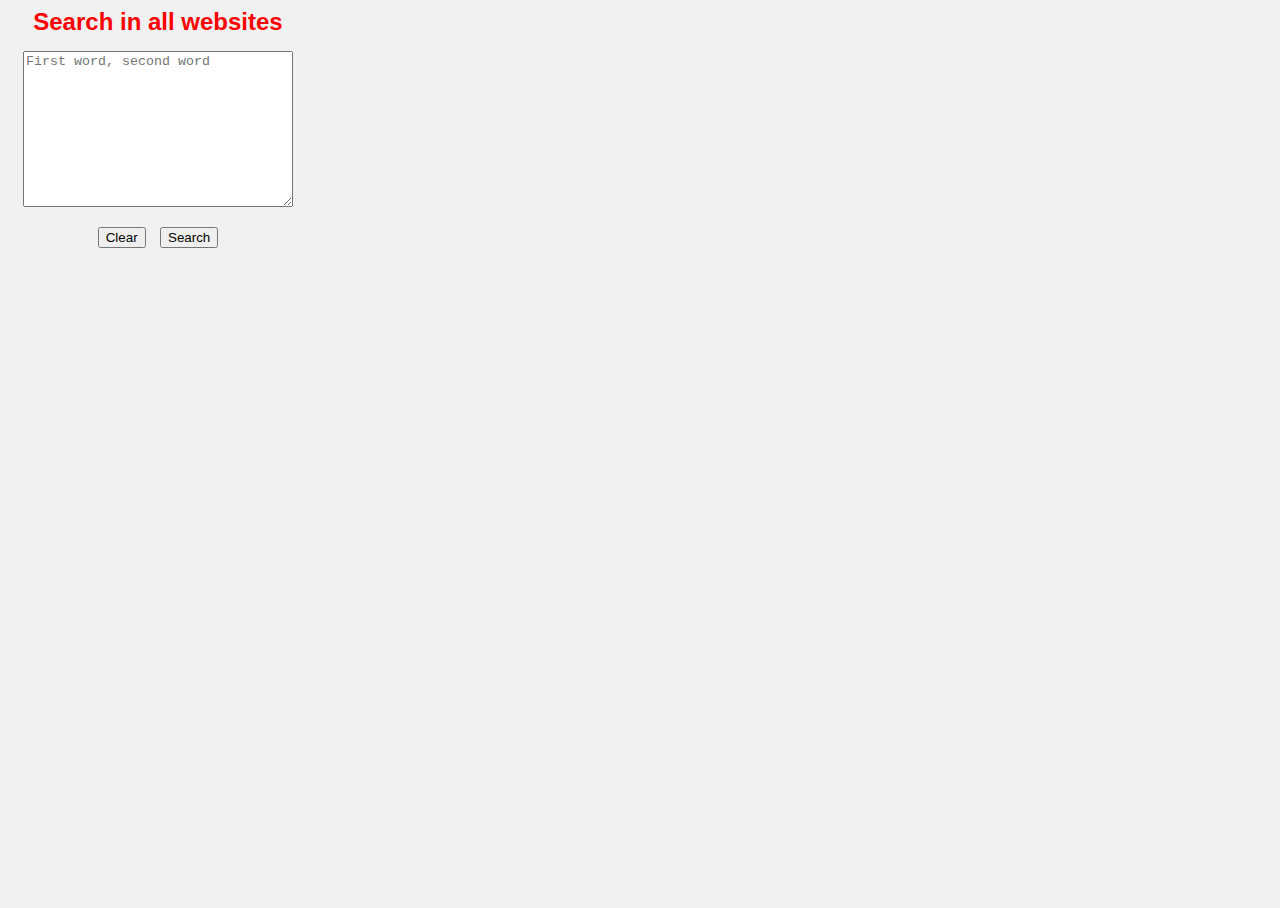
==== popup/index.html @ 847a4db8 "beta test" ====
<html lang="en">

<head>
    <meta charset="UTF-8">
    <link rel="stylesheet" href="style.css" />
</head>

<body>
    <div>
        <form action="submit">
            <div id="issou"></div>
            <label for="searchArea">Search in all websites</label>
            <textarea id="textarea" name="searchArea" rows="10" cols="50" placeholder="First word, second word"></textarea>
            <button id="clear" type="submit">Clear</button> 
            <button id="search" type="submit">Search</button> 
        </form>
    </div>
    <script src="script.js"></script>
</body>

</html>
---- popup/style.css ----
html, body {
    width: 300px;
    height: 100%;
    background-color: rgb(241, 241, 241);
    font-family: 'Segoe UI', Tahoma, Geneva, Verdana, sans-serif;
  }
  
textarea{
  width: 90%;
  margin: 15px;
  resize: vertical;
}

form{
  text-align: center;
}

button{
  margin: 5px;
}

label{
  color: red;
  font-size: x-large;
  font-weight: bold;
}
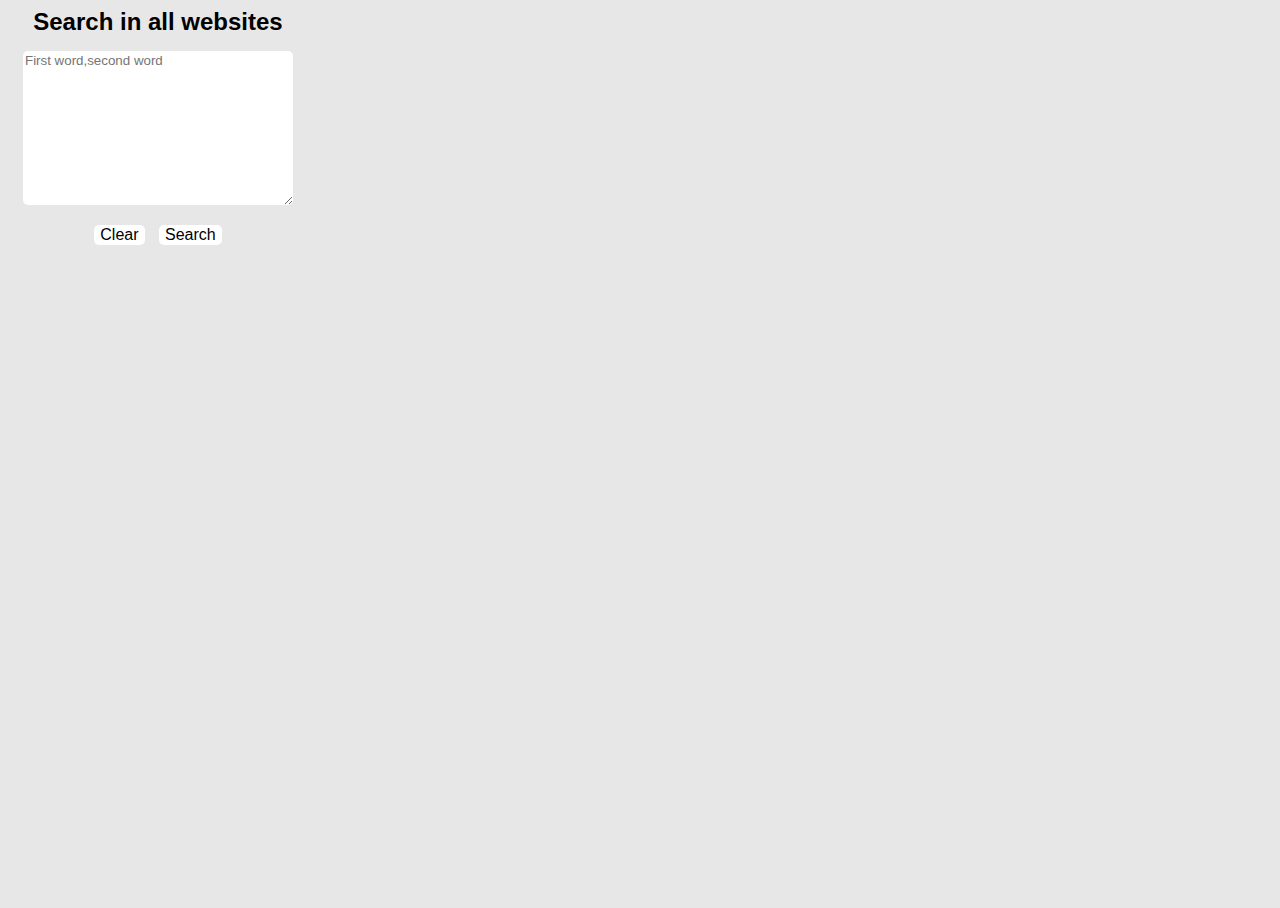
==== commit df11e87d: "major correction" ====
--- a/popup/index.html
+++ b/popup/index.html
@@ -10,7 +10,7 @@
         <form action="submit">
             <div id="issou"></div>
             <label for="searchArea">Search in all websites</label>
-            <textarea id="textarea" name="searchArea" rows="10" cols="50" placeholder="First word, second word"></textarea>
+            <textarea id="textarea" name="searchArea" rows="10" cols="50" placeholder="First word,second word"></textarea>
             <button id="clear" type="submit">Clear</button> 
             <button id="search" type="submit">Search</button> 
         </form>
--- a/popup/style.css
+++ b/popup/style.css
@@ -1,14 +1,19 @@
 html, body {
     width: 300px;
     height: 100%;
-    background-color: rgb(241, 241, 241);
+    background-color: rgb(231, 231, 231);
     font-family: 'Segoe UI', Tahoma, Geneva, Verdana, sans-serif;
+    
   }
   
 textarea{
   width: 90%;
   margin: 15px;
   resize: vertical;
+  border: none;
+  outline: none;
+  font-family: 'Segoe UI', Tahoma, Geneva, Verdana, sans-serif;
+  border-radius: 5px;
 }
 
 form{
@@ -16,15 +21,21 @@
 }
 
 button{
+  font-size: medium;
   margin: 5px;
+  border: none;
+  outline: none;
+  border-radius: 5px;
+  background-color: white;
+}
+
+button:hover{
+  cursor: pointer;
+  background-color: whitesmoke;
 }
 
 label{
-  color: red;
   font-size: x-large;
   font-weight: bold;
 }
-
-  
-
   